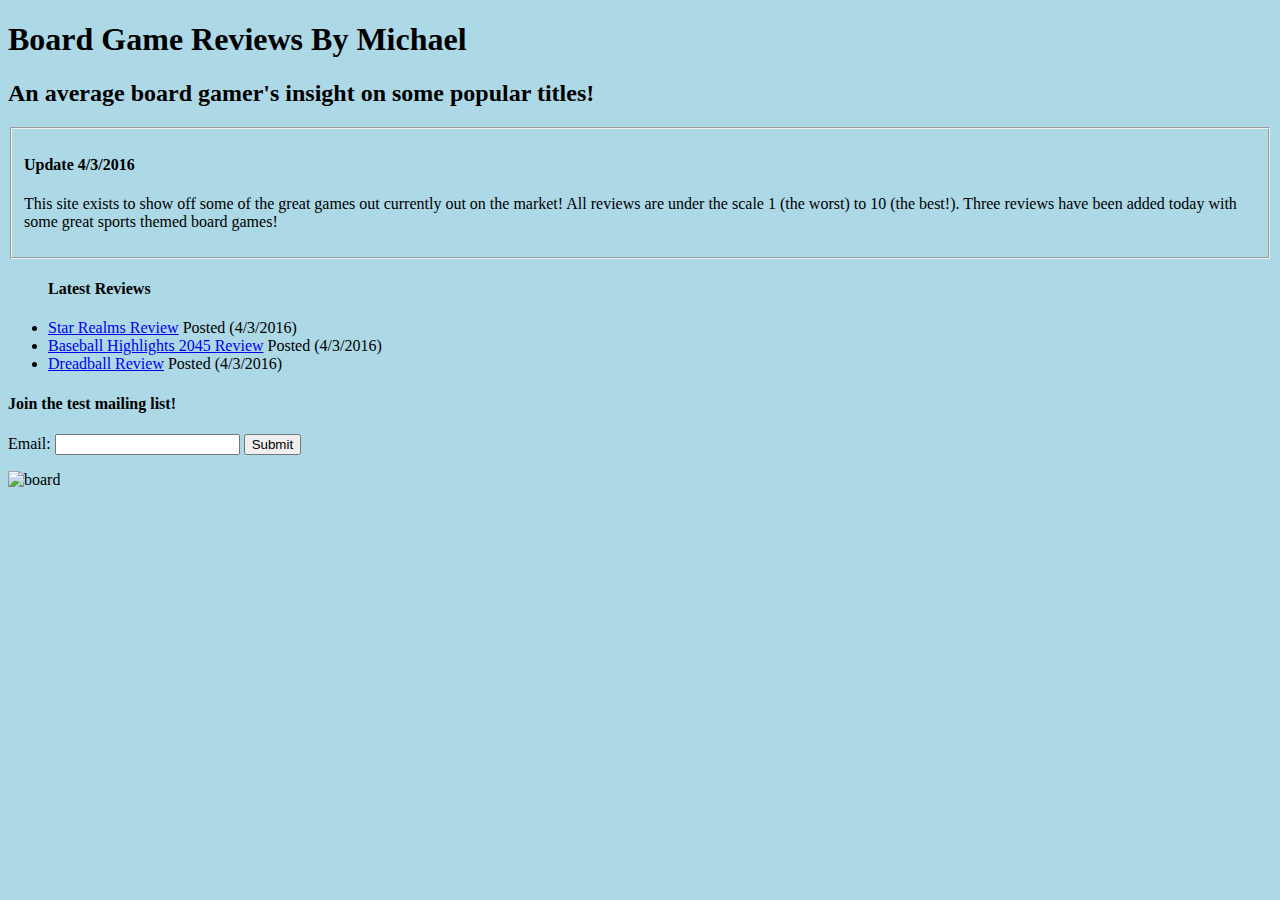
==== index.html @ 7a2a6897 "fixed typo" ====
<!DOCTYPE html>
<html>
<head>
<style>
body {background-color:lightblue;}
</style>
	<title>Board Game Reviews by Michael</title>
</head>
<body>

	<h1 style="color:Black;">Board Game Reviews By Michael</h1><p></p>

	<h2>An average board gamer's insight on some popular titles!</h2><p></p>

	<fieldset>

	<h4>Update 4/3/2016</h4><p></p>

	This site exists to show off some of the great games out currently out on the market! All reviews are under the scale 1 (the worst) to 10 (the best!). Three reviews have been added today with some great sports themed board games!<p></p>

   </fieldset>


		<div>
	    <p><ul><h4>Latest Reviews</h4></p>
    	<li><a href="star_realms.html">Star Realms Review</a> Posted (4/3/2016)</li>
    	<li><a href="baseball.html">Baseball Highlights 2045 Review</a> Posted (4/3/2016)</li>
    	<li><a href="dreadball.html">Dreadball Review</a> Posted (4/3/2016)</li></ul>
    	</div>
    	<p></p>



    <form name="practice_form" action="success.html" method="post">
    <h4>Join the test mailing list!</h4>
    	  <div>

      <label>Email:</label>
      <input type="email" name="mailing_list">

 	 <button type="submit">Submit</button><p></p>

 	  </div>
    <p></p>
    </form>



    		<img src="images/boardgames.png" alt="board" />



    
  
</body>
</html>
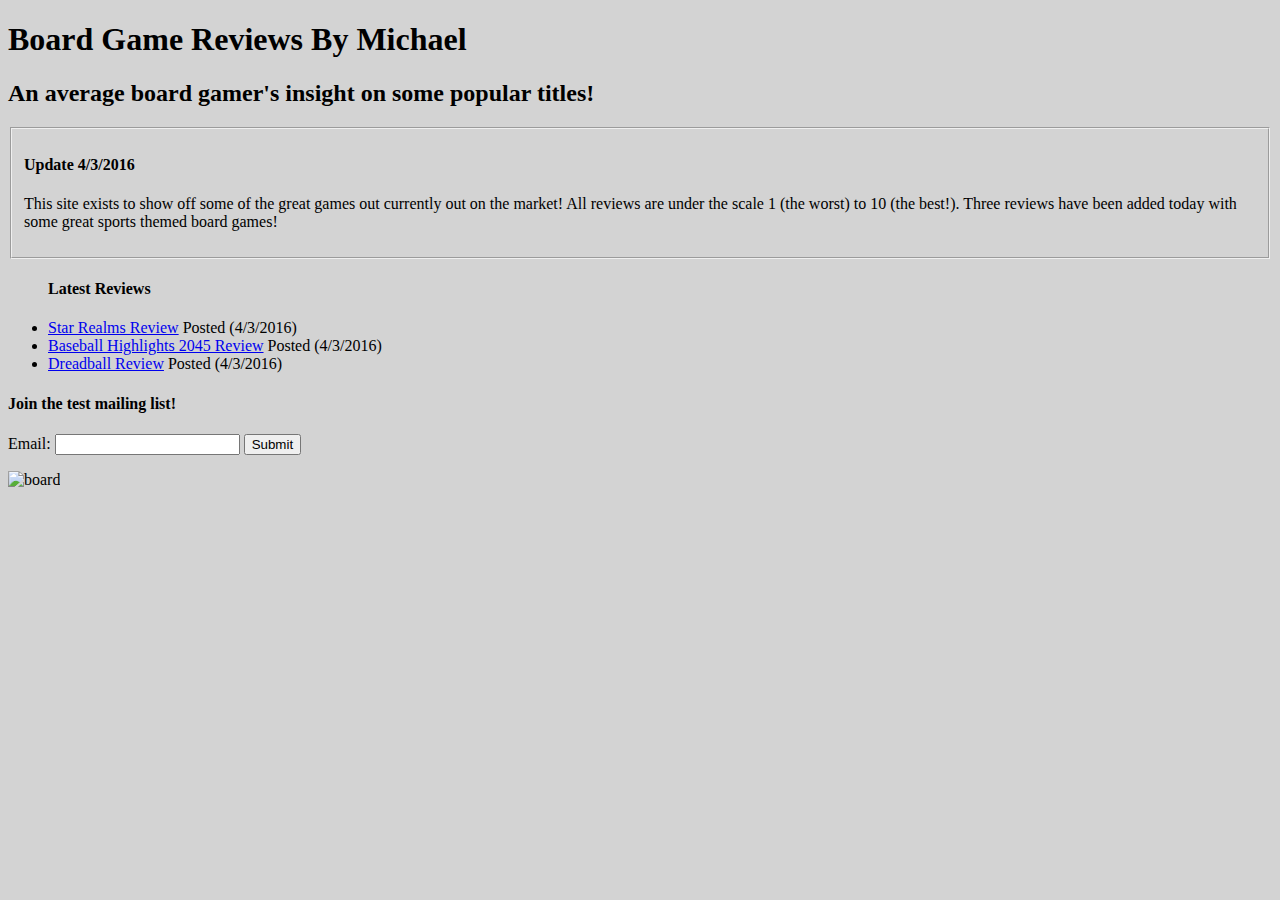
==== commit 4f2f7de5: "changed heading color" ====
--- a/index.html
+++ b/index.html
@@ -2,21 +2,21 @@
 <html>
 <head>
 <style>
-body {background-color:lightblue;}
+body {background-color:lightgrey;}
 </style>
 	<title>Board Game Reviews by Michael</title>
 </head>
 <body>
 
-	<h1 style="color:Black;">Board Game Reviews By Michael</h1><p></p>
+	<h1 style="color:black">Board Game Reviews By Michael</h1><p></p>
 
-	<h2>An average board gamer's insight on some popular titles!</h2><p></p>
+	<p><h2>An average board gamer's insight on some popular titles!</h2></p>
 
 	<fieldset>
 
 	<h4>Update 4/3/2016</h4><p></p>
 
-	This site exists to show off some of the great games out currently out on the market! All reviews are under the scale 1 (the worst) to 10 (the best!). Three reviews have been added today with some great sports themed board games!<p></p>
+	<p>This site exists to show off some of the great games out currently out on the market! All reviews are under the scale 1 (the worst) to 10 (the best!). Three reviews have been added today with some great sports themed board games!</p>
 
    </fieldset>
 
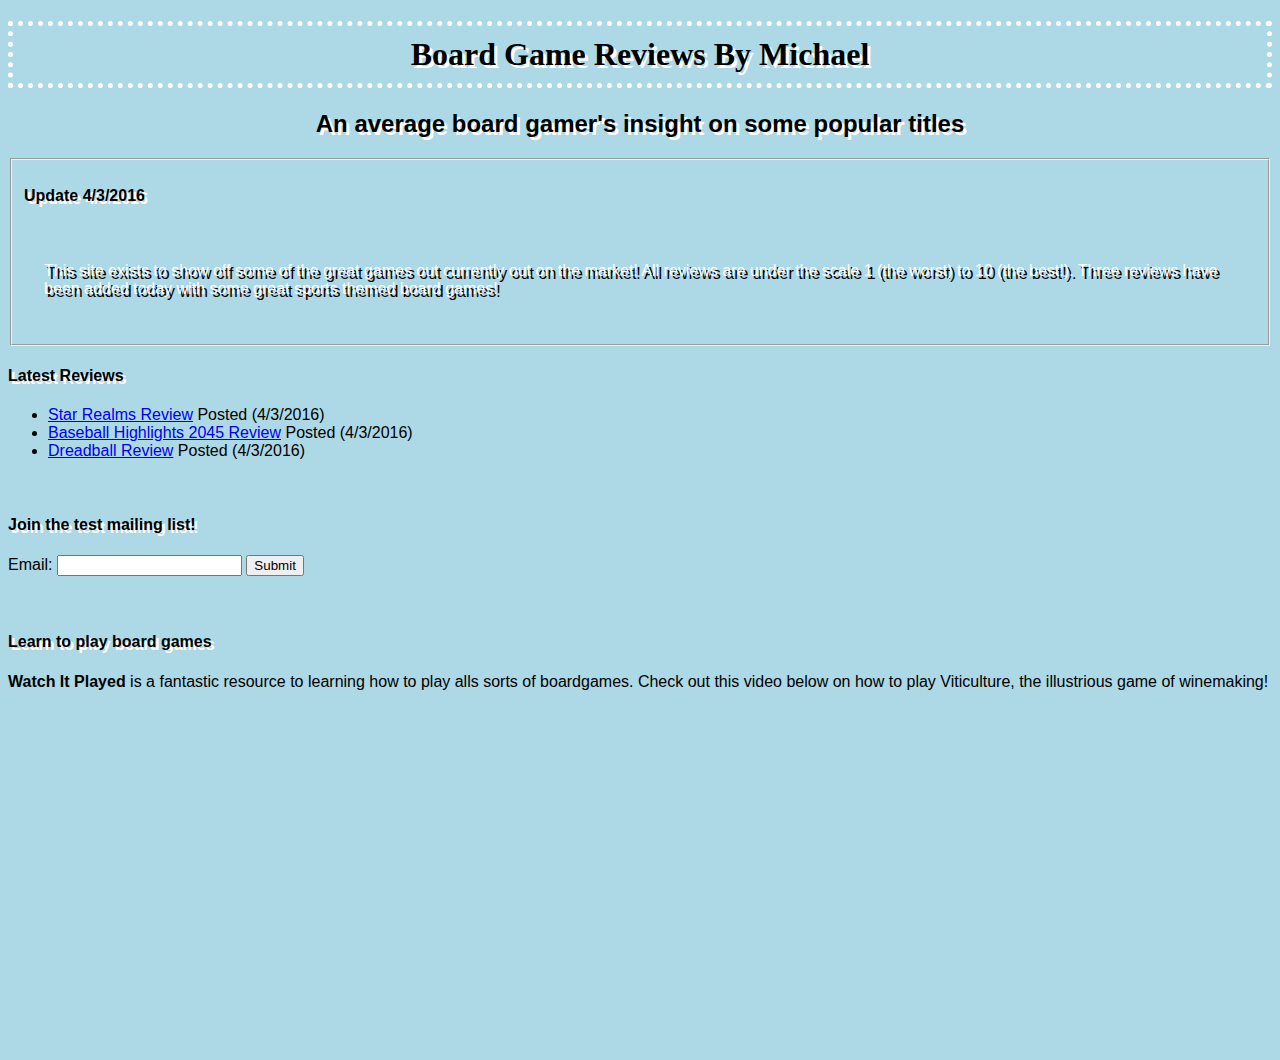
==== commit 195f12fe: ""alter several class names" "add mobile queries to elements"" ====
--- a/index.html
+++ b/index.html
@@ -2,55 +2,65 @@
 <html>
 <head>
 <style>
-body {background-color:lightgrey;}
+
 </style>
 	<title>Board Game Reviews by Michael</title>
+  <link rel="stylesheet" type="text/css" href="styling.css">
 </head>
 <body>
 
-	<h1 style="color:black">Board Game Reviews By Michael</h1><p></p>
+	<h1 id = "maintitle">Board Game Reviews By Michael</h1><p></p>
 
-	<p><h2>An average board gamer's insight on some popular titles!</h2></p>
+	<h2 id = "secondtitle">An average board gamer's insight on some popular titles</h2>
 
 	<fieldset>
 
-	<h4>Update 4/3/2016</h4><p></p>
-
-	<p>This site exists to show off some of the great games out currently out on the market! All reviews are under the scale 1 (the worst) to 10 (the best!). Three reviews have been added today with some great sports themed board games!</p>
-
+	<h4 class = "subtitle">Update 4/3/2016</h4>
+  <div id = "intro">
+	<p class = "introtext">This site exists to show off some of the great games out currently out on the market! All reviews are under the scale 1 (the worst) to 10 (the best!). Three reviews have been added today with some great sports themed board games!</p>
+  </div>
    </fieldset>
 
 
-		<div>
-	    <p><ul><h4>Latest Reviews</h4></p>
+		<div class = "links">
+	    <h4 class = "subtitle">Latest Reviews</h4>
+      <ul>
     	<li><a href="star_realms.html">Star Realms Review</a> Posted (4/3/2016)</li>
     	<li><a href="baseball.html">Baseball Highlights 2045 Review</a> Posted (4/3/2016)</li>
     	<li><a href="dreadball.html">Dreadball Review</a> Posted (4/3/2016)</li></ul>
     	</div>
-    	<p></p>
+     <br>
 
-
-
+    <div id = "email">
     <form name="practice_form" action="success.html" method="post">
-    <h4>Join the test mailing list!</h4>
-    	  <div>
+    <h4 class = "subtitle">Join the test mailing list!</h4>
+        
 
       <label>Email:</label>
       <input type="email" name="mailing_list">
 
- 	 <button type="submit">Submit</button><p></p>
+   <button type="submit">Submit</button>
 
  	  </div>
-    <p></p>
+    <br>
     </form>
 
+    <br>
 
+    <h4 class = "subtitle">Learn to play board games</h4>
 
-    		<img src="images/boardgames.png" alt="board" />
+    <p> <strong>Watch It Played</strong> is a fantastic resource to learning how to play alls sorts of boardgames. Check out this video below on how to play Viticulture, the illustrious game of winemaking!</p>
+
+    <br>
+
+    <iframe id = "media" width="560" height="315" src="https://www.youtube.com/embed/L5fcDctkFFE" frameborder="0" allowfullscreen></iframe>
+  
 
 
 
     
-  
+  <footer>
+      <p class = "center"></p>
+  </footer>
 </body>
 </html>--- a/styling.css
+++ b/styling.css
@@ -0,0 +1,69 @@
+body {
+
+	font-family: Helvetica;
+	background-color: lightblue;
+}
+
+a:visited {
+	color: green;
+}
+
+
+#maintitle{
+	font-family: Tahoma;
+	border: 5px dotted white;
+	padding: 10px;
+	margin-left: auto;
+	margin-right: auto;
+	text-align: center;
+	text-shadow: white 3px 3px;
+}
+
+#secondtitle {
+	text-align: center;
+	text-shadow: white 3px 3px;
+
+}
+
+h4.subtitle {
+	text-shadow: white 3px 3px;
+}
+
+
+#intro {
+	padding: 20px;
+	background-image: url("images/boardgames.png")
+}
+
+#intro {
+	color: white;
+	text-shadow: black 3px 3px;
+}
+
+#email {
+	position: relative;
+	bottom: 0;
+
+}
+
+#media {
+	margin-left: auto;
+	margin-right: auto;
+}
+
+#gameimage {
+	margin-left: auto;
+	margin-right: auto;
+	bottom: 0;
+}
+
+@media screen and (max-width: 550px) {
+  body {
+    background-color: lightgrey;
+    font-size: 120%;
+}
+  #links ul{
+    font-size: 120%;
+}
+  
+
